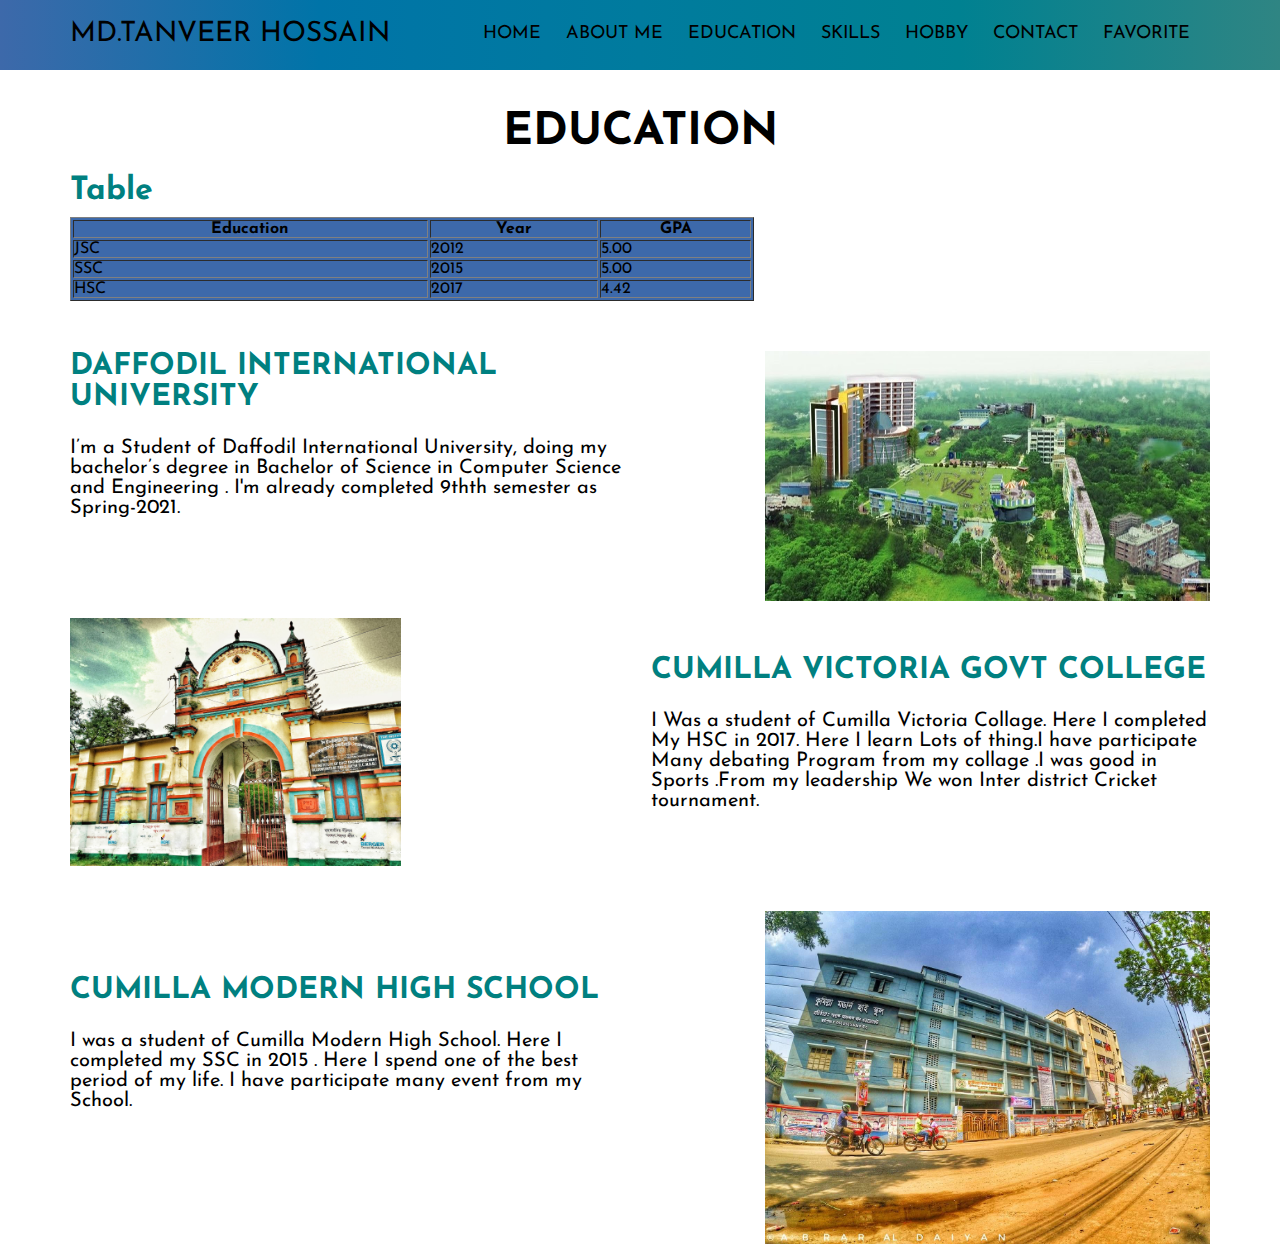
==== education.html @ b3d85f7a "Add files via upload" ====
<!DOCTYPE html>
<html>
<head>
	<meta charset="utf-8">
	<title>Tanveer,s Site</title>
	<link rel="stylesheet" href="education.css">
</head>
<body>
	<header> 
		<div class="header-area">	
			<div class="container">
				<nav id="nav">
					<div class="nav-logo">
						<a href="index.html">MD.TANVEER HOSSAIN</a>
					</div>

					<div class="main-menu">
					 	<ul>
						 	 <li><a href="index.html">Home</a></li>
							 <li><a href="aboutme.html">About Me</a></li>
							 <li><a href="education.html">Education</a></li>
							 <li><a href="skill.html">Skills</a></li>
							 <li><a href="hobby.html">Hobby</a></li>
							 <li><a href="contact.html">Contact</a></li>
							 <li><a href="favorite.html">Favorite</a></li>
						</ul>
				    </div>
				</nav>
			</div>
		</div>
	</header>
</body>	
</html>

<!--  education  -->

<section class="education-area clear">
   		<div class="container">
   			<div class="education-content">
   				<h2>Education</h2>


   	<body>
	 <h1>Table</h1>
     <table border="1" align="center" width="60%">
        <tr>
            <th><b>Education</b></th>
             <th><b>Year</b></th> 
             <th><b>GPA</b></th>  
        </tr>
        <tr>
            <td>JSC</td>
            <td>2012</td>
            <td>5.00</td>
        </tr>
        <tr>
            <td>SSC</td> 
            <td>2015</td>
            <td>5.00</td>
        </tr>
        <tr>
            <td>HSC</td>
            <td>2017</td>
            <td>4.42</td>
        </tr>
    </table>








   				
   					<div class="education-img">
   						<img src="diu-bg.jpg" alt="">
   					</div>
   				
   					<div class="education-text">
   						<h3>DAFFODIL INTERNATIONAL UNIVERSITY</h3>
   						<p>I’m a Student of Daffodil International University, doing my bachelor’s degree in Bachelor of Science in Computer Science and Engineering . I'm already completed 9thth semester as Spring-2021.</p>
   					</div>

   					<div class="education-img1">
   					<img src="cvc-bg.jpg" alt="">
   					</div>
   					<div class="education-text1">
   						<h3>CUMILLA VICTORIA GOVT COLLEGE</h3>
   						<p>I Was a student of Cumilla Victoria Collage. Here I completed My HSC in 2017. Here I learn Lots of thing.I have participate Many debating Program from my collage .I was good in Sports .From my leadership We won Inter district Cricket tournament.</p>
   					</div>

   					<div class="education-img2">
   					<img src="cmhs-bg.jpg" alt="">
   					</div>					
   					<div class="education-text2">
   						<h3>CUMILLA MODERN HIGH SCHOOL</h3>
   						<p>I was a student of Cumilla Modern High School. Here I completed my SSC in 2015 . Here I spend one of the best period of my life. I have participate many event from my School.</p>
   					</div>
   					
   				</div>


   				
	
   			</div> 
   		</div>
   	</section>
---- education.css ----
@import url('https://fonts.googleapis.com/css2?family=Josefin+Sans&display=swap');
*{
	margin: 0;
	padding: 0;
	transition: .3s;
}
body{
	font-family: 'Josefin Sans', sans-serif;
}
.container{
	width: 1140px;
	margin: auto;
}
.container-full{
	width: 98%;
	margin: auto;
}
.clear{
	overflow: hidden;
}
a{
	text-decoration:none;
}
li{
	list-style:none;
}
img{
	max-width: 100%;
}
/*header*/
.header-area{
	background-image: linear-gradient(to right, #3d69aa, #0074a8, #007b9e, #008191, #2f8583);
}
#nav{
	height: 70px;
}
.nav-logo {
    float: left;
}
.nav-logo a {
    font-size: 28px;
    color: black;
    padding: 20px 0;
    display: block;
}
.main-menu {
    float: right;
}
.main-menu ul{}
.main-menu ul li {
    display: inline-block;
    margin-right: 20px;
}
.main-menu ul li a {
    padding: 25px 0;
    color: black;
    font-size: 18px;
    display: block;
    text-transform: uppercase;
    position: relative;
}
.main-menu ul li a:before {
    content: "";
    position: absolute;
    background: #1c4045;
    height: 2px;
    bottom: 15px;
}
.main-menu ul li a:hover:before{
	width: 100%;
}

/*  education   */

.education-content{
	padding: 40px 0;
}
.education-content h2{
	text-align: center;
	color: black;
	text-transform: uppercase;
	font-size: 45px;
	padding-bottom: 20px;
}
.education-img{
	 float: right;
    width: 39%;
    padding-top: 50px;
}
.education-text{
	float: left;
    width: 49%;
    padding-top: 50px;
}
.education-text h3{
	font-size: 30px;
	color: teal;
	text-transform: uppercase;
	padding-bottom: 25px;
}
.education-text p {
	font-size: 20px;
	color: black;
}

.education-img1{
    float: left;
    width: 29%;
    padding-top: 100px;
}
.education-text1{
float: right;
    width: 49%;
    padding-top: 50px;
}


.education-text1 h3{
    font-size: 30px;
	color: teal;
	text-transform: uppercase;
	padding-bottom: 25px;
}
.education-text1 p {
    font-size: 20px;
	color: black;
}

.education-img2{
float: right;
    width: 39%;
    padding-top: 100px;
}
.education-text2{
	float: left;
    width: 49%;
    padding-top: 50px;
}
.education-text2 h3{
    font-size: 30px;
	color: teal;
	text-transform: uppercase;
	padding-top: 55px;
}
.education-text2 p {
    font-size: 20px;
	color: black;
	padding-top: 25px;
}

table{
	color: black;
	background-color:#3d69aa;
}
h1{
	color: teal;
	padding-bottom: 10px;
}
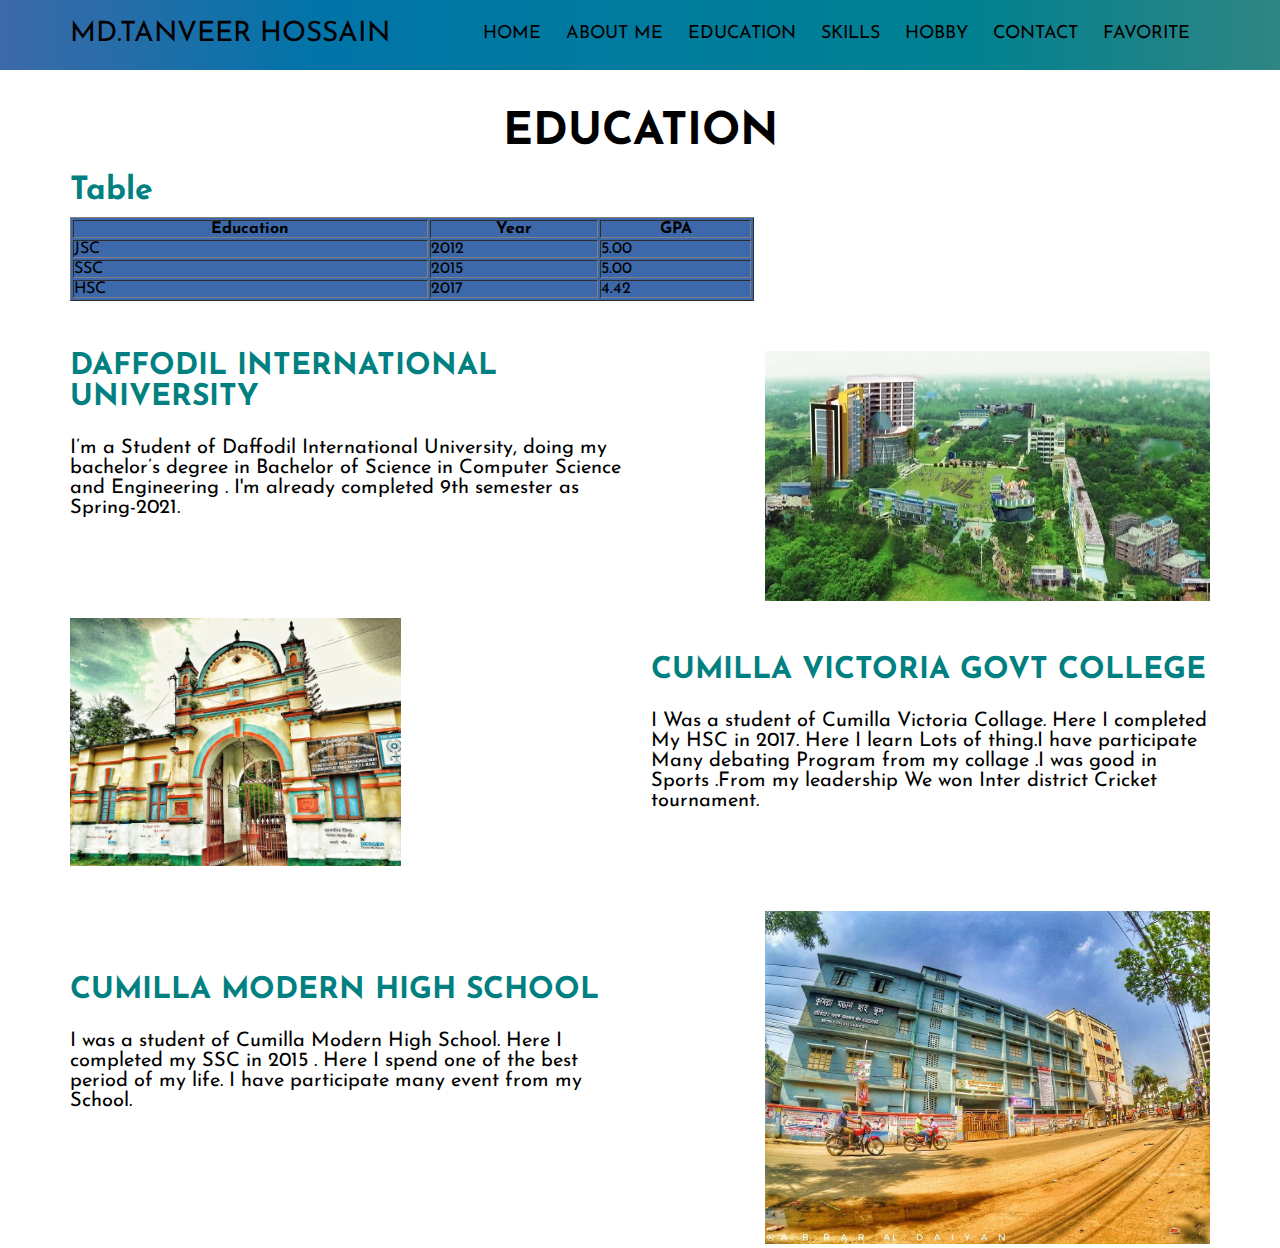
==== commit 4fd7e2d9: "Update education.html" ====
--- a/education.html
+++ b/education.html
@@ -79,7 +79,7 @@
    				
    					<div class="education-text">
    						<h3>DAFFODIL INTERNATIONAL UNIVERSITY</h3>
-   						<p>I’m a Student of Daffodil International University, doing my bachelor’s degree in Bachelor of Science in Computer Science and Engineering . I'm already completed 9thth semester as Spring-2021.</p>
+   						<p>I’m a Student of Daffodil International University, doing my bachelor’s degree in Bachelor of Science in Computer Science and Engineering . I'm already completed 9th semester as Spring-2021.</p>
    					</div>
 
    					<div class="education-img1">
